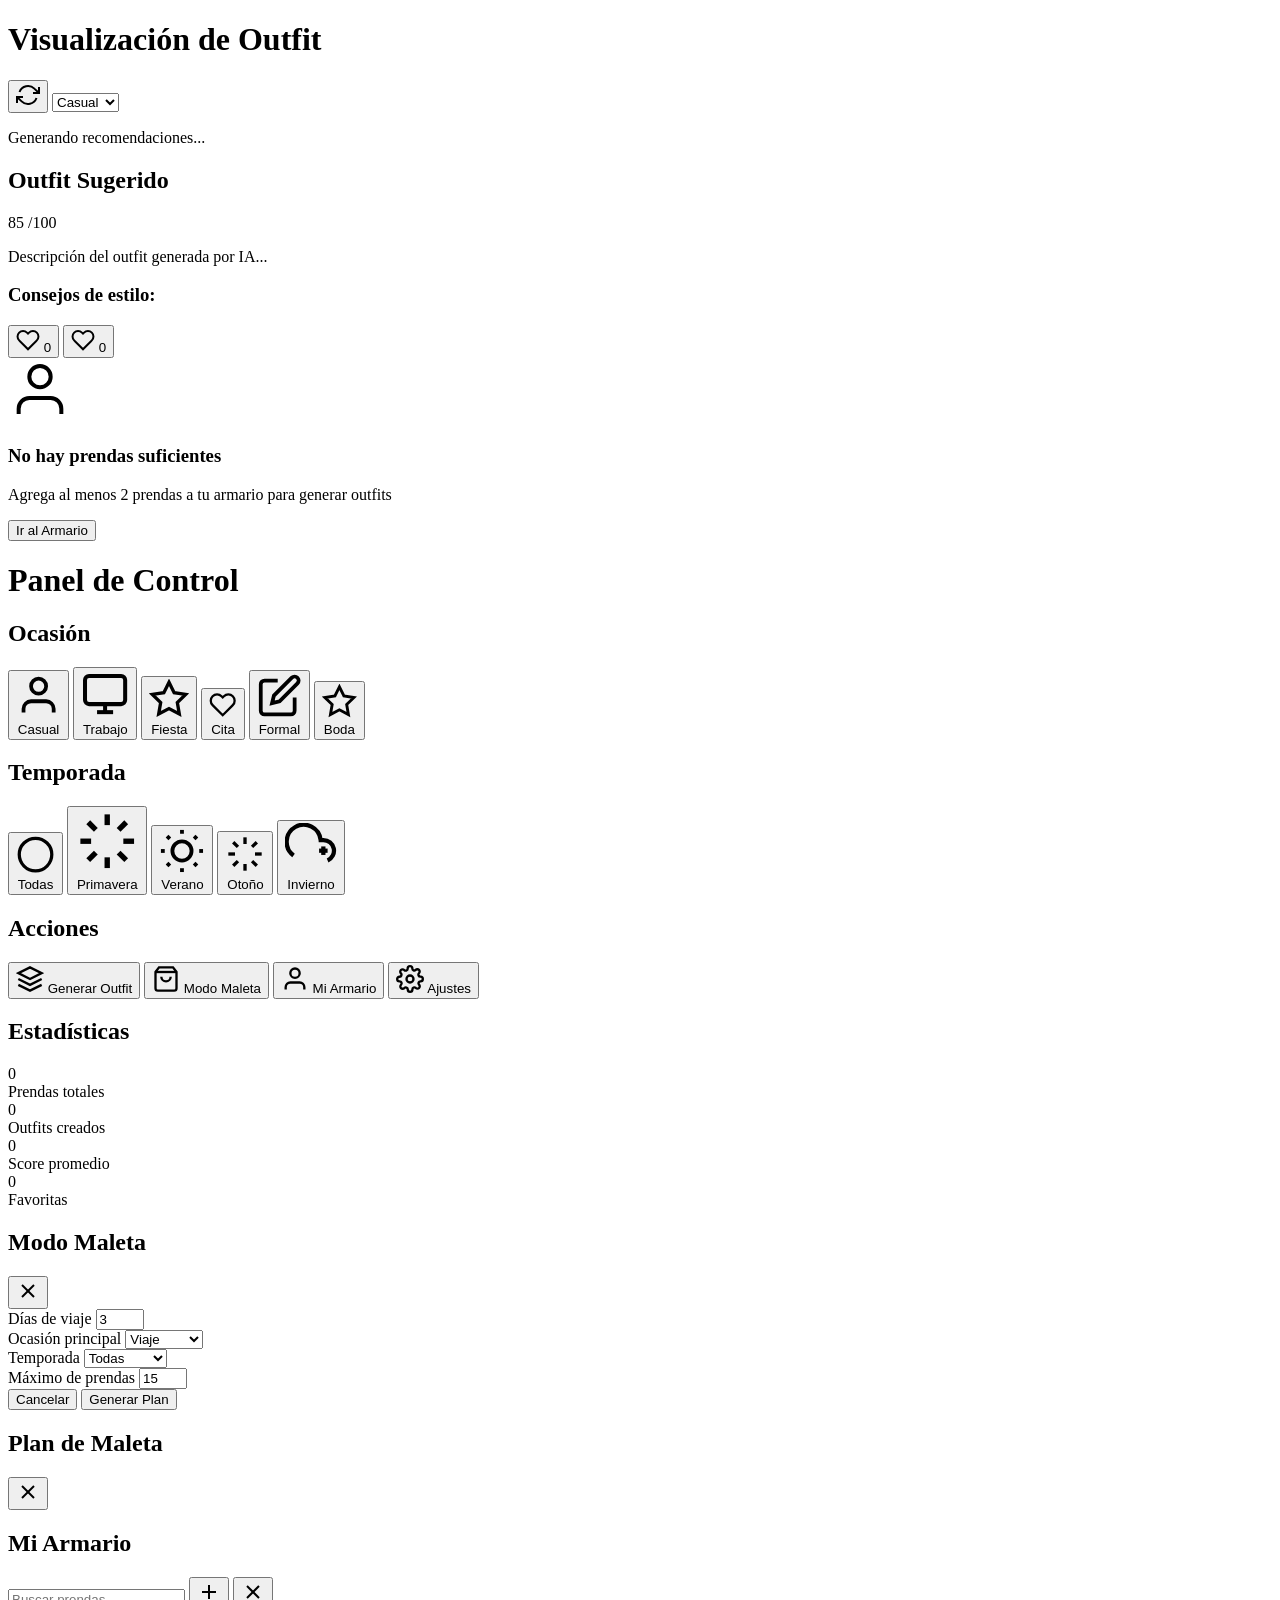
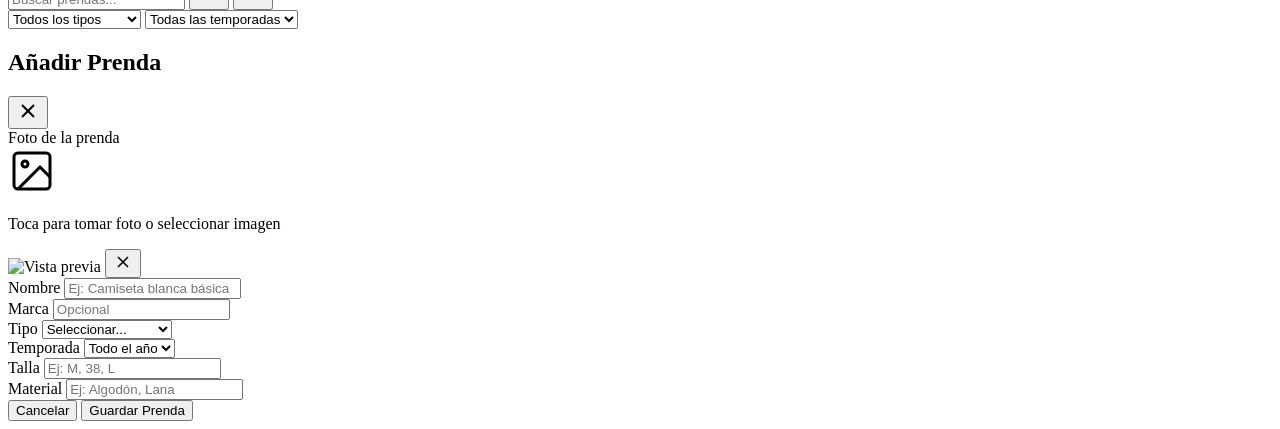
==== frontend/index.html @ 7186fce3 "first commit" ====
<!DOCTYPE html>
<html lang="en">
<head>
    <meta charset="UTF-8">
    <meta name="viewport" content="width=device-width, initial-scale=1.0, user-scalable=no">
    <title>Smart Wardrobe - Outfit System</title>
    <link rel="stylesheet" href="/static/css/style.css">
    <link rel="icon" type="image/svg+xml" href="/static/img/favicon.svg">
</head>
<body>
    <div class="app-container">
        <!-- Visualization Panel (60%) -->
        <div class="panel visualization-panel" id="visualizationPanel">
            <header class="panel-header">
                <h1 class="panel-title">Visualización de Outfit</h1>
                <div class="panel-controls">
                    <button class="icon-btn" id="refreshBtn" aria-label="Generar nuevo outfit">
                        <svg width="24" height="24" viewBox="0 0 24 24" fill="none" stroke="currentColor" stroke-width="2">
                            <path d="M23 4v6h-6"></path>
                            <path d="M1 20v-6h6"></path>
                            <path d="M3.51 9a9 9 0 0 1 14.85-3.36L23 10M1 14l4.64 4.36A9 9 0 0 0 20.49 15"></path>
                        </svg>
                    </button>
                    <select class="icon-btn" id="occasionSelect" aria-label="Ocasión">
                        <option value="casual">Casual</option>
                        <option value="work">Trabajo</option>
                        <option value="party">Fiesta</option>
                        <option value="date">Cita</option>
                        <option value="formal">Formal</option>
                        <option value="wedding">Boda</option>
                    </select>
                </div>
            </header>
            
            <main class="visualization-content">
                <div class="outfit-display" id="outfitDisplay">
                    <div class="outfit-loading" id="outfitLoading">
                        <div class="spinner"></div>
                        <p>Generando recomendaciones...</p>
                    </div>
                    
                    <div class="outfit-result hidden" id="outfitResult">
                        <div class="outfit-header">
                            <h2 class="outfit-name" id="outfitName">Outfit Sugerido</h2>
                            <div class="outfit-score" id="outfitScore">
                                <span class="score-value">85</span>
                                <span class="score-label">/100</span>
                            </div>
                        </div>
                        
                        <div class="outfit-garments" id="outfitGarments">
                            <!-- Garment cards will be inserted here -->
                        </div>
                        
                        <div class="outfit-description" id="outfitDescription">
                            <p>Descripción del outfit generada por IA...</p>
                        </div>
                        
                        <div class="outfit-tips" id="outfitTips">
                            <h3>Consejos de estilo:</h3>
                            <ul id="tipsList"></ul>
                        </div>
                        
                        <div class="outfit-feedback">
                            <button class="feedback-btn like-btn" data-rating="1" aria-label="Me gusta">
                                <svg width="24" height="24" viewBox="0 0 24 24" fill="none" stroke="currentColor" stroke-width="2">
                                    <path d="M20.84 4.61a5.5 5.5 0 0 0-7.78 0L12 5.67l-1.06-1.06a5.5 5.5 0 0 0-7.78 7.78l1.06 1.06L12 21.23l7.78-7.78 1.06-1.06a5.5 5.5 0 0 0 0-7.78z"></path>
                                </svg>
                                <span class="feedback-count" id="likeCount">0</span>
                            </button>
                            <button class="feedback-btn dislike-btn" data-rating="-1" aria-label="No me gusta">
                                <svg width="24" height="24" viewBox="0 0 24 24" fill="none" stroke="currentColor" stroke-width="2">
                                    <path d="M20.84 4.61a5.5 5.5 0 0 0-7.78 0L12 5.67l-1.06-1.06a5.5 5.5 0 0 0-7.78 7.78l1.06 1.06L12 21.23l7.78-7.78 1.06-1.06a5.5 5.5 0 0 0 0-7.78z"></path>
                                </svg>
                                <span class="feedback-count" id="dislikeCount">0</span>
                            </button>
                        </div>
                    </div>
                    
                    <div class="outfit-empty hidden" id="outfitEmpty">
                        <svg width="64" height="64" viewBox="0 0 24 24" fill="none" stroke="currentColor" stroke-width="1.5">
                            <path d="M20 21v-2a4 4 0 0 0-4-4H8a4 4 0 0 0-4 4v2"></path>
                            <circle cx="12" cy="7" r="4"></circle>
                        </svg>
                        <h3>No hay prendas suficientes</h3>
                        <p>Agrega al menos 2 prendas a tu armario para generar outfits</p>
                        <button class="btn btn-primary" onclick="navigateToWardrobe()">Ir al Armario</button>
                    </div>
                </div>
            </main>
        </div>
        
        <!-- Touch Control Panel (40%) -->
        <div class="panel touch-panel" id="touchPanel">
            <header class="panel-header">
                <h1 class="panel-title">Panel de Control</h1>
            </header>
            
            <main class="touch-content">
                <!-- Occasion Presets -->
                <section class="touch-section">
                    <h2 class="section-title">Ocasión</h2>
                    <div class="occasion-grid" id="occasionGrid">
                        <button class="occasion-btn touch-target active" data-occasion="casual" aria-label="Casual">
                            <svg class="occasion-icon" viewBox="0 0 24 24" fill="none" stroke="currentColor" stroke-width="2">
                                <path d="M20 21v-2a4 4 0 0 0-4-4H8a4 4 0 0 0-4 4v2"></path>
                                <circle cx="12" cy="7" r="4"></circle>
                            </svg>
                            <span>Casual</span>
                        </button>
                        <button class="occasion-btn touch-target" data-occasion="work" aria-label="Trabajo">
                            <svg class="occasion-icon" viewBox="0 0 24 24" fill="none" stroke="currentColor" stroke-width="2">
                                <rect x="2" y="3" width="20" height="14" rx="2" ry="2"></rect>
                                <path d="M8 21h8"></path>
                                <path d="M12 17v4"></path>
                            </svg>
                            <span>Trabajo</span>
                        </button>
                        <button class="occasion-btn touch-target" data-occasion="party" aria-label="Fiesta">
                            <svg class="occasion-icon" viewBox="0 0 24 24" fill="none" stroke="currentColor" stroke-width="2">
                                <path d="M12 2l3.09 6.26L22 9.27l-5 4.87 1.18 6.88L12 17.77l-6.18 3.25L7 14.14 2 9.27l6.91-1.01L12 2z"></path>
                            </svg>
                            <span>Fiesta</span>
                        </button>
                        <button class="occasion-btn touch-target" data-occasion="date" aria-label="Cita">
                            <svg class="occasion-icon" viewBox="0 0 24 24" fill="none" stroke="currentColor" stroke-width="2">
                                <path d="M20.84 4.61a5.5 5.5 0 0 0-7.78 0L12 5.67l-1.06-1.06a5.5 5.5 0 0 0-7.78 7.78l1.06 1.06L12 21.23l7.78-7.78 1.06-1.06a5.5 5.5 0 0 0 0-7.78z"></path>
                            </svg>
                            <span>Cita</span>
                        </button>
                        <button class="occasion-btn touch-target" data-occasion="formal" aria-label="Formal">
                            <svg class="occasion-icon" viewBox="0 0 24 24" fill="none" stroke="currentColor" stroke-width="2">
                                <path d="M11 4H4a2 2 0 0 0-2 2v14a2 2 0 0 0 2 2h14a2 2 0 0 0 2-2v-7"></path>
                                <path d="M18.5 2.5a2.121 2.121 0 0 1 3 3L12 15l-4 1 1-4 9.5-9.5z"></path>
                            </svg>
                            <span>Formal</span>
                        </button>
                        <button class="occasion-btn touch-target" data-occasion="wedding" aria-label="Boda">
                            <svg class="occasion-icon" viewBox="0 0 24 24" fill="none" stroke="currentColor" stroke-width="2">
                                <path d="M12 2l3.09 6.26L22 9.27l-5 4.87 1.18 6.88L12 17.77l-6.18 3.25L7 14.14 2 9.27l6.91-1.01L12 2z"></path>
                            </svg>
                            <span>Boda</span>
                        </button>
                    </div>
                </section>
                
                <!-- Season Selector -->
                <section class="touch-section">
                    <h2 class="section-title">Temporada</h2>
                    <div class="season-grid" id="seasonGrid">
                        <button class="season-btn touch-target active" data-season="all_season" aria-label="Todas las temporadas">
                            <svg class="season-icon" viewBox="0 0 24 24" fill="none" stroke="currentColor" stroke-width="2">
                                <circle cx="12" cy="12" r="10"></circle>
                            </svg>
                            <span>Todas</span>
                        </button>
                        <button class="season-btn touch-target" data-season="spring" aria-label="Primavera">
                            <svg class="season-icon" viewBox="0 0 24 24" fill="none" stroke="currentColor" stroke-width="2">
                                <path d="M12 2v4"></path>
                                <path d="M12 18v4"></path>
                                <path d="M4.93 4.93l2.83 2.83"></path>
                                <path d="M16.24 16.24l2.83 2.83"></path>
                                <path d="M2 12h4"></path>
                                <path d="M18 12h4"></path>
                                <path d="M4.93 19.07l2.83-2.83"></path>
                                <path d="M16.24 7.76l2.83-2.83"></path>
                            </svg>
                            <span>Primavera</span>
                        </button>
                        <button class="season-btn touch-target" data-season="summer" aria-label="Verano">
                            <svg class="season-icon" viewBox="0 0 24 24" fill="none" stroke="currentColor" stroke-width="2">
                                <circle cx="12" cy="12" r="5"></circle>
                                <path d="M12 1v2"></path>
                                <path d="M12 21v2"></path>
                                <path d="M4.22 4.22l1.42 1.42"></path>
                                <path d="M18.36 18.36l1.42 1.42"></path>
                                <path d="M1 12h2"></path>
                                <path d="M21 12h2"></path>
                                <path d="M4.22 19.78l1.42-1.42"></path>
                                <path d="M18.36 5.64l1.42-1.42"></path>
                            </svg>
                            <span>Verano</span>
                        </button>
                        <button class="season-btn touch-target" data-season="autumn" aria-label="Otoño">
                            <svg class="season-icon" viewBox="0 0 24 24" fill="none" stroke="currentColor" stroke-width="2">
                                <path d="M12 2v4"></path>
                                <path d="M12 18v4"></path>
                                <path d="M4.93 4.93l2.83 2.83"></path>
                                <path d="M16.24 16.24l2.83 2.83"></path>
                                <path d="M2 12h4"></path>
                                <path d="M18 12h4"></path>
                                <path d="M4.93 19.07l2.83-2.83"></path>
                                <path d="M16.24 7.76l2.83-2.83"></path>
                            </svg>
                            <span>Otoño</span>
                        </button>
                        <button class="season-btn touch-target" data-season="winter" aria-label="Invierno">
                            <svg class="season-icon" viewBox="0 0 24 24" fill="none" stroke="currentColor" stroke-width="2">
                                <path d="M20 17.58A5 5 0 0 0 18 8h-1.26A8 8 0 1 0 4 15.25"></path>
                                <path d="M16 13h4"></path>
                                <path d="M18 11v4"></path>
                            </svg>
                            <span>Invierno</span>
                        </button>
                    </div>
                </section>
                
                <!-- Action Buttons -->
                <section class="touch-section">
                    <h2 class="section-title">Acciones</h2>
                    <div class="action-grid">
                        <button class="action-btn touch-target primary" id="generateBtn" aria-label="Generar outfit">
                            <svg width="28" height="28" viewBox="0 0 24 24" fill="none" stroke="currentColor" stroke-width="2">
                                <path d="M12 2L2 7l10 5 10-5-10-5z"></path>
                                <path d="M2 17l10 5 10-5"></path>
                                <path d="M2 12l10 5 10-5"></path>
                            </svg>
                            <span>Generar Outfit</span>
                        </button>
                        <button class="action-btn touch-target secondary" id="packingBtn" aria-label="Modo maleta">
                            <svg width="28" height="28" viewBox="0 0 24 24" fill="none" stroke="currentColor" stroke-width="2">
                                <path d="M6 2L3 6v14a2 2 0 0 0 2 2h14a2 2 0 0 0 2-2V6l-3-4z"></path>
                                <line x1="3" y1="6" x2="21" y2="6"></line>
                                <path d="M16 10a4 4 0 0 1-8 0"></path>
                            </svg>
                            <span>Modo Maleta</span>
                        </button>
                        <button class="action-btn touch-target" id="wardrobeBtn" aria-label="Ver armario">
                            <svg width="28" height="28" viewBox="0 0 24 24" fill="none" stroke="currentColor" stroke-width="2">
                                <path d="M20 21v-2a4 4 0 0 0-4-4H8a4 4 0 0 0-4 4v2"></path>
                                <circle cx="12" cy="7" r="4"></circle>
                            </svg>
                            <span>Mi Armario</span>
                        </button>
                        <button class="action-btn touch-target" id="settingsBtn" aria-label="Ajustes">
                            <svg width="28" height="28" viewBox="0 0 24 24" fill="none" stroke="currentColor" stroke-width="2">
                                <circle cx="12" cy="12" r="3"></circle>
                                <path d="M19.4 15a1.65 1.65 0 0 0 .33 1.82l.06.06a2 2 0 0 1 0 2.83 2 2 0 0 1-2.83 0l-.06-.06a1.65 1.65 0 0 0-1.82-.33 1.65 1.65 0 0 0-1 1.51V21a2 2 0 0 1-2 2 2 2 0 0 1-2-2v-.09A1.65 1.65 0 0 0 9 19.4a1.65 1.65 0 0 0-1.82.33l-.06.06a2 2 0 0 1-2.83 0 2 2 0 0 1 0-2.83l.06-.06a1.65 1.65 0 0 0 .33-1.82 1.65 1.65 0 0 0-1.51-1H3a2 2 0 0 1-2-2 2 2 0 0 1 2-2h.09A1.65 1.65 0 0 0 4.6 9a1.65 1.65 0 0 0-.33-1.82l-.06-.06a2 2 0 0 1 0-2.83 2 2 0 0 1 2.83 0l.06.06a1.65 1.65 0 0 0 1.82.33H9a1.65 1.65 0 0 0 1-1.51V3a2 2 0 0 1 2-2 2 2 0 0 1 2 2v.09a1.65 1.65 0 0 0 1 1.51 1.65 1.65 0 0 0 1.82-.33l.06-.06a2 2 0 0 1 2.83 0 2 2 0 0 1 0 2.83l-.06.06a1.65 1.65 0 0 0-.33 1.82V9a1.65 1.65 0 0 0 1.51 1H21a2 2 0 0 1 2 2 2 2 0 0 1-2 2h-.09a1.65 1.65 0 0 0-1.51 1z"></path>
                            </svg>
                            <span>Ajustes</span>
                        </button>
                    </div>
                </section>
                
                <!-- Wardrobe Stats -->
                <section class="touch-section">
                    <h2 class="section-title">Estadísticas</h2>
                    <div class="stats-grid" id="statsGrid">
                        <div class="stat-card">
                            <div class="stat-value" id="totalGarments">0</div>
                            <div class="stat-label">Prendas totales</div>
                        </div>
                        <div class="stat-card">
                            <div class="stat-value" id="totalOutfits">0</div>
                            <div class="stat-label">Outfits creados</div>
                        </div>
                        <div class="stat-card">
                            <div class="stat-value" id="avgScore">0</div>
                            <div class="stat-label">Score promedio</div>
                        </div>
                        <div class="stat-card">
                            <div class="stat-value" id="favorites">0</div>
                            <div class="stat-label">Favoritas</div>
                        </div>
                    </div>
                </section>
            </main>
        </div>
    </div>
    
    <!-- Modals -->
    <div class="modal hidden" id="packingModal" role="dialog" aria-labelledby="packingTitle" aria-modal="true">
        <div class="modal-overlay"></div>
        <div class="modal-content">
            <header class="modal-header">
                <h2 id="packingTitle">Modo Maleta</h2>
                <button class="modal-close" id="closePackingModal" aria-label="Cerrar">
                    <svg width="24" height="24" viewBox="0 0 24 24" fill="none" stroke="currentColor" stroke-width="2">
                        <line x1="18" y1="6" x2="6" y2="18"></line>
                        <line x1="6" y1="6" x2="18" y2="18"></line>
                    </svg>
                </button>
            </header>
            <div class="modal-body">
                <form id="packingForm">
                    <div class="form-group">
                        <label for="packingDays">Días de viaje</label>
                        <input type="number" id="packingDays" min="1" max="30" value="3" required>
                    </div>
                    <div class="form-group">
                        <label for="packingOccasion">Ocasión principal</label>
                        <select id="packingOccasion">
                            <option value="travel">Viaje</option>
                            <option value="business">Negocios</option>
                            <option value="casual">Casual</option>
                            <option value="formal">Formal</option>
                        </select>
                    </div>
                    <div class="form-group">
                        <label for="packingSeason">Temporada</label>
                        <select id="packingSeason">
                            <option value="all_season">Todas</option>
                            <option value="spring">Primavera</option>
                            <option value="summer">Verano</option>
                            <option value="autumn">Otoño</option>
                            <option value="winter">Invierno</option>
                        </select>
                    </div>
                    <div class="form-group">
                        <label for="packingMaxItems">Máximo de prendas</label>
                        <input type="number" id="packingMaxItems" min="5" max="30" value="15" required>
                    </div>
                    <div class="form-actions">
                        <button type="button" class="btn btn-secondary" id="cancelPacking">Cancelar</button>
                        <button type="submit" class="btn btn-primary">Generar Plan</button>
                    </div>
                </form>
            </div>
        </div>
    </div>
    
    <div class="modal hidden" id="packingResultModal" role="dialog" aria-labelledby="packingResultTitle" aria-modal="true">
        <div class="modal-overlay"></div>
        <div class="modal-content large">
            <header class="modal-header">
                <h2 id="packingResultTitle">Plan de Maleta</h2>
                <button class="modal-close" id="closePackingResultModal" aria-label="Cerrar">
                    <svg width="24" height="24" viewBox="0 0 24 24" fill="none" stroke="currentColor" stroke-width="2">
                        <line x1="18" y1="6" x2="6" y2="18"></line>
                        <line x1="6" y1="6" x2="18" y2="18"></line>
                    </svg>
                </button>
            </header>
            <div class="modal-body" id="packingResultBody">
                <!-- Packing result will be inserted here -->
            </div>
        </div>
    </div>
    
    <div class="modal hidden" id="wardrobeModal" role="dialog" aria-labelledby="wardrobeTitle" aria-modal="true">
        <div class="modal-overlay"></div>
        <div class="modal-content large">
            <header class="modal-header">
                <h2 id="wardrobeTitle">Mi Armario</h2>
                <div class="modal-header-actions">
                    <input type="text" id="wardrobeSearch" placeholder="Buscar prendas..." class="search-input">
                    <button class="icon-btn" id="addGarmentBtn" aria-label="Añadir prenda">
                        <svg width="24" height="24" viewBox="0 0 24 24" fill="none" stroke="currentColor" stroke-width="2">
                            <line x1="12" y1="5" x2="12" y2="19"></line>
                            <line x1="5" y1="12" x2="19" y2="12"></line>
                        </svg>
                    </button>
                    <button class="modal-close" id="closeWardrobeModal" aria-label="Cerrar">
                        <svg width="24" height="24" viewBox="0 0 24 24" fill="none" stroke="currentColor" stroke-width="2">
                            <line x1="18" y1="6" x2="6" y2="18"></line>
                            <line x1="6" y1="6" x2="18" y2="18"></line>
                        </svg>
                    </button>
                </div>
            </header>
            <div class="modal-body">
                <div class="wardrobe-filters">
                    <select id="wardrobeTypeFilter" class="filter-select">
                        <option value="">Todos los tipos</option>
                        <option value="top">Tops</option>
                        <option value="bottom">Pantalones/Faldas</option>
                        <option value="dress">Vestidos</option>
                        <option value="outerwear">Abrigos</option>
                        <option value="shoes">Zapatos</option>
                        <option value="accessory">Accesorios</option>
                    </select>
                    <select id="wardrobeSeasonFilter" class="filter-select">
                        <option value="">Todas las temporadas</option>
                        <option value="spring">Primavera</option>
                        <option value="summer">Verano</option>
                        <option value="autumn">Otoño</option>
                        <option value="winter">Invierno</option>
                        <option value="all_season">Todo el año</option>
                    </select>
                </div>
                <div class="wardrobe-grid" id="wardrobeGrid">
                    <!-- Garment cards will be inserted here -->
                </div>
            </div>
        </div>
    </div>
    
    <div class="modal hidden" id="addGarmentModal" role="dialog" aria-labelledby="addGarmentTitle" aria-modal="true">
        <div class="modal-overlay"></div>
        <div class="modal-content">
            <header class="modal-header">
                <h2 id="addGarmentTitle">Añadir Prenda</h2>
                <button class="modal-close" id="closeAddGarmentModal" aria-label="Cerrar">
                    <svg width="24" height="24" viewBox="0 0 24 24" fill="none" stroke="currentColor" stroke-width="2">
                        <line x1="18" y1="6" x2="6" y2="18"></line>
                        <line x1="6" y1="6" x2="18" y2="18"></line>
                    </svg>
                </button>
            </header>
            <div class="modal-body">
                <form id="addGarmentForm" enctype="multipart/form-data">
                    <div class="form-group">
                        <label for="garmentImage">Foto de la prenda</label>
                        <div class="image-upload" id="imageUpload">
                            <input type="file" id="garmentImage" accept="image/*" capture="environment" required hidden>
                            <div class="upload-placeholder">
                                <svg width="48" height="48" viewBox="0 0 24 24" fill="none" stroke="currentColor" stroke-width="1.5">
                                    <rect x="3" y="3" width="18" height="18" rx="2" ry="2"></rect>
                                    <circle cx="8.5" cy="8.5" r="1.5"></circle>
                                    <polyline points="21 15 16 10 5 21"></polyline>
                                </svg>
                                <p>Toca para tomar foto o seleccionar imagen</p>
                            </div>
                            <div class="image-preview hidden">
                                <img id="previewImage" src="" alt="Vista previa">
                                <button type="button" class="remove-image" aria-label="Eliminar imagen">
                                    <svg width="20" height="20" viewBox="0 0 24 24" fill="none" stroke="currentColor" stroke-width="2">
                                        <line x1="18" y1="6" x2="6" y2="18"></line>
                                        <line x1="6" y1="6" x2="18" y2="18"></line>
                                    </svg>
                                </button>
                            </div>
                        </div>
                    </div>
                    <div class="form-row">
                        <div class="form-group">
                            <label for="garmentName">Nombre</label>
                            <input type="text" id="garmentName" placeholder="Ej: Camiseta blanca básica" required>
                        </div>
                        <div class="form-group">
                            <label for="garmentBrand">Marca</label>
                            <input type="text" id="garmentBrand" placeholder="Opcional">
                        </div>
                    </div>
                    <div class="form-row">
                        <div class="form-group">
                            <label for="garmentType">Tipo</label>
                            <select id="garmentType" required>
                                <option value="">Seleccionar...</option>
                                <option value="top">Top / Camiseta</option>
                                <option value="bottom">Pantalón / Falda</option>
                                <option value="dress">Vestido</option>
                                <option value="outerwear">Abrigo / Chaqueta</option>
                                <option value="shoes">Zapatos</option>
                                <option value="accessory">Accesorio</option>
                            </select>
                        </div>
                        <div class="form-group">
                            <label for="garmentSeason">Temporada</label>
                            <select id="garmentSeason" required>
                                <option value="all_season">Todo el año</option>
                                <option value="spring">Primavera</option>
                                <option value="summer">Verano</option>
                                <option value="autumn">Otoño</option>
                                <option value="winter">Invierno</option>
                            </select>
                        </div>
                    </div>
                    <div class="form-row">
                        <div class="form-group">
                            <label for="garmentSize">Talla</label>
                            <input type="text" id="garmentSize" placeholder="Ej: M, 38, L">
                        </div>
                        <div class="form-group">
                            <label for="garmentMaterial">Material</label>
                            <input type="text" id="garmentMaterial" placeholder="Ej: Algodón, Lana">
                        </div>
                    </div>
                    <div class="form-actions">
                        <button type="button" class="btn btn-secondary" id="cancelAddGarment">Cancelar</button>
                        <button type="submit" class="btn btn-primary">Guardar Prenda</button>
                    </div>
                </form>
            </div>
        </div>
    </div>
    
    <div class="toast-container" id="toastContainer" aria-live="polite"></div>
    
    <script type="module" src="/static/js/main.js"></script>
</body>
</html>
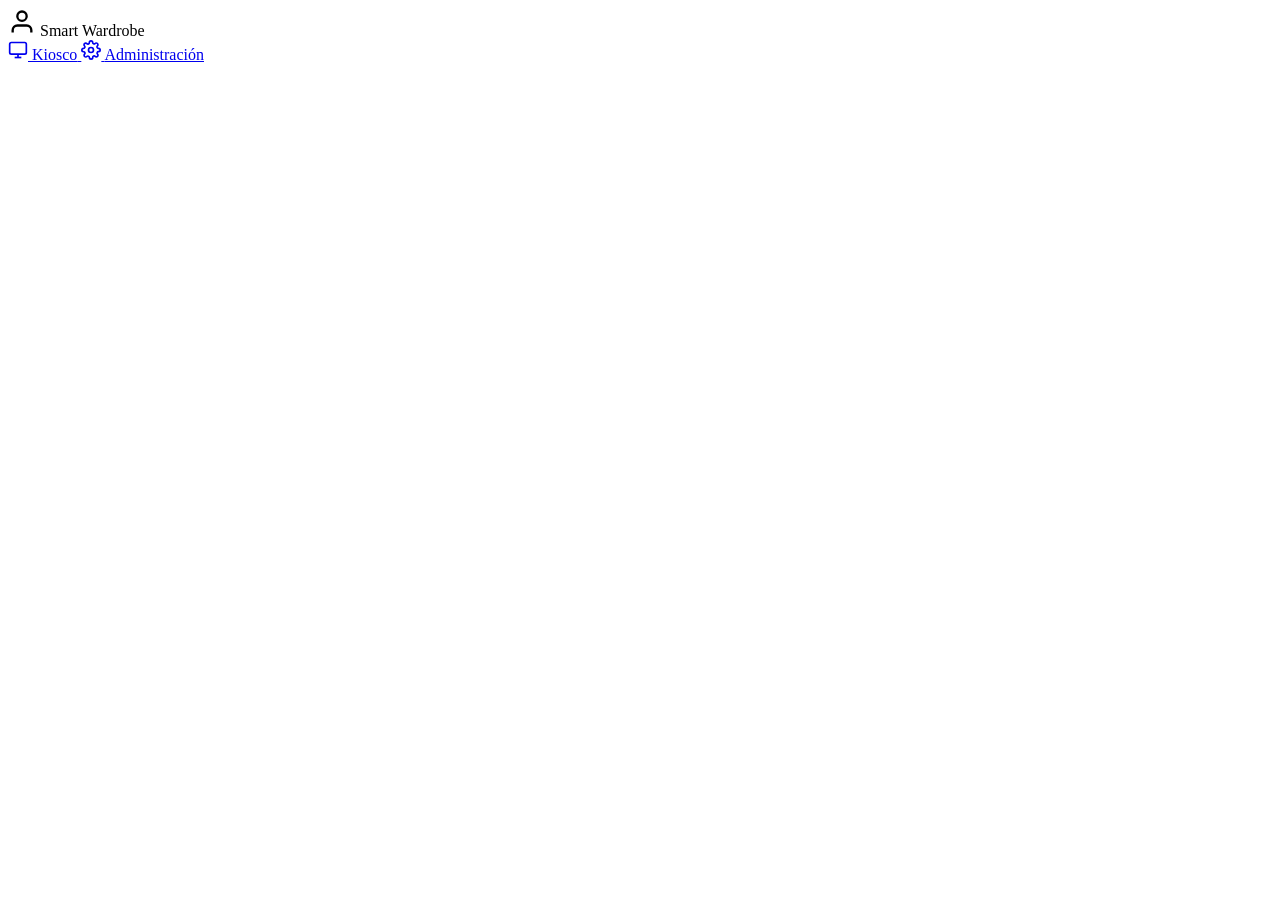
==== commit 09dadd92: "feat: implement Server-Kiosk architecture for Smart Wardrobe - Backend: dual image storage (raw/proc" ====
--- a/frontend/index.html
+++ b/frontend/index.html
@@ -1,5 +1,5 @@
 <!DOCTYPE html>
-<html lang="en">
+<html lang="es">
 <head>
     <meta charset="UTF-8">
     <meta name="viewport" content="width=device-width, initial-scale=1.0, user-scalable=no">
@@ -8,475 +8,119 @@
     <link rel="icon" type="image/svg+xml" href="/static/img/favicon.svg">
 </head>
 <body>
-    <div class="app-container">
-        <!-- Visualization Panel (60%) -->
-        <div class="panel visualization-panel" id="visualizationPanel">
-            <header class="panel-header">
-                <h1 class="panel-title">Visualización de Outfit</h1>
-                <div class="panel-controls">
-                    <button class="icon-btn" id="refreshBtn" aria-label="Generar nuevo outfit">
-                        <svg width="24" height="24" viewBox="0 0 24 24" fill="none" stroke="currentColor" stroke-width="2">
-                            <path d="M23 4v6h-6"></path>
-                            <path d="M1 20v-6h6"></path>
-                            <path d="M3.51 9a9 9 0 0 1 14.85-3.36L23 10M1 14l4.64 4.36A9 9 0 0 0 20.49 15"></path>
-                        </svg>
-                    </button>
-                    <select class="icon-btn" id="occasionSelect" aria-label="Ocasión">
-                        <option value="casual">Casual</option>
-                        <option value="work">Trabajo</option>
-                        <option value="party">Fiesta</option>
-                        <option value="date">Cita</option>
-                        <option value="formal">Formal</option>
-                        <option value="wedding">Boda</option>
-                    </select>
-                </div>
-            </header>
+    <div id="app" class="app-shell">
+        <!-- Navigation bar (hidden on kiosk mode) -->
+        <nav class="app-nav hidden-kiosk" id="appNav">
+            <div class="nav-brand">
+                <svg width="28" height="28" viewBox="0 0 24 24" fill="none" stroke="currentColor" stroke-width="2">
+                    <path d="M20 21v-2a4 4 0 0 0-4-4H8a4 4 0 0 0-4 4v2"></path>
+                    <circle cx="12" cy="7" r="4"></circle>
+                </svg>
+                <span>Smart Wardrobe</span>
+            </div>
+            <div class="nav-links">
+                <a href="/kiosk" class="nav-link" data-route="kiosk">
+                    <svg width="20" height="20" viewBox="0 0 24 24" fill="none" stroke="currentColor" stroke-width="2">
+                        <rect x="2" y="3" width="20" height="14" rx="2" ry="2"></rect>
+                        <path d="M8 21h8"></path>
+                        <path d="M12 17v4"></path>
+                    </svg>
+                    <span>Kiosco</span>
+                </a>
+                <a href="/settings" class="nav-link" data-route="settings">
+                    <svg width="20" height="20" viewBox="0 0 24 24" fill="none" stroke="currentColor" stroke-width="2">
+                        <circle cx="12" cy="12" r="3"></circle>
+                        <path d="M19.4 15a1.65 1.65 0 0 0 .33 1.82l.06.06a2 2 0 0 1 0 2.83 2 2 0 0 1-2.83 0l-.06-.06a1.65 1.65 0 0 0-1.82-.33 1.65 1.65 0 0 0-1 1.51V21a2 2 0 0 1-2 2 2 2 0 0 1-2-2v-.09A1.65 1.65 0 0 0 9 19.4a1.65 1.65 0 0 0-1.82.33l-.06.06a2 2 0 0 1-2.83 0 2 2 0 0 1 0-2.83l.06-.06a1.65 1.65 0 0 0 .33-1.82 1.65 1.65 0 0 0-1.51-1H3a2 2 0 0 1-2-2 2 2 0 0 1 2-2h.09A1.65 1.65 0 0 0 4.6 9a1.65 1.65 0 0 0-.33-1.82l-.06-.06a2 2 0 0 1 0-2.83 2 2 0 0 1 2.83 0l.06.06a1.65 1.65 0 0 0 1.82.33H9a1.65 1.65 0 0 0 1-1.51V3a2 2 0 0 1 2-2 2 2 0 0 1 2 2v.09a1.65 1.65 0 0 0 1 1.51 1.65 1.65 0 0 0 1.82-.33l.06-.06a2 2 0 0 1 2.83 0 2 2 0 0 1 0 2.83l-.06.06a1.65 1.65 0 0 0-.33 1.82V9a1.65 1.65 0 0 0 1.51 1H21a2 2 0 0 1 2 2 2 2 0 0 1-2 2h-.09a1.65 1.65 0 0 0-1.51 1z"></path>
+                    </svg>
+                    <span>Administración</span>
+                </a>
+            </div>
+        </nav>
+
+        <!-- Main content container -->
+        <main id="mainContent" class="main-content">
+            <!-- Content will be loaded dynamically based on route -->
+        </main>
+    </div>
+
+    <!-- Toast container for notifications -->
+    <div class="toast-container" id="toastContainer" aria-live="polite"></div>
+
+    <!-- Load route-specific modules -->
+    <script type="module">
+        import { api } from '/static/js/api.js';
+        
+        // Make api globally available
+        window.api = api;
+        
+        // Simple router
+        const routes = {
+            '/kiosk': () => import('/static/js/kiosk.js'),
+            '/settings': () => import('/static/js/settings.js')
+        };
+        
+        async function loadRoute(path) {
+            const mainContent = document.getElementById('mainContent');
+            const nav = document.getElementById('appNav');
             
-            <main class="visualization-content">
-                <div class="outfit-display" id="outfitDisplay">
-                    <div class="outfit-loading" id="outfitLoading">
-                        <div class="spinner"></div>
-                        <p>Generando recomendaciones...</p>
-                    </div>
-                    
-                    <div class="outfit-result hidden" id="outfitResult">
-                        <div class="outfit-header">
-                            <h2 class="outfit-name" id="outfitName">Outfit Sugerido</h2>
-                            <div class="outfit-score" id="outfitScore">
-                                <span class="score-value">85</span>
-                                <span class="score-label">/100</span>
-                            </div>
+            // Show/hide nav based on route
+            if (path === '/kiosk') {
+                nav.classList.add('hidden-kiosk');
+                document.body.classList.add('kiosk-mode');
+            } else {
+                nav.classList.remove('hidden-kiosk');
+                document.body.classList.remove('kiosk-mode');
+            }
+            
+            // Update active nav link
+            document.querySelectorAll('.nav-link').forEach(link => {
+                link.classList.toggle('active', link.dataset.route === path.replace('/', ''));
+            });
+            
+            // Load route module
+            if (routes[path]) {
+                try {
+                    mainContent.innerHTML = '<div class="route-loading"><div class="spinner"></div><p>Cargando...</p></div>';
+                    await routes[path]();
+                } catch (error) {
+                    console.error('Error loading route:', error);
+                    mainContent.innerHTML = `
+                        <div class="route-error">
+                            <h2>Error al cargar la página</h2>
+                            <p>${error.message}</p>
+                            <button class="btn btn-primary" onclick="location.reload()">Recargar</button>
                         </div>
-                        
-                        <div class="outfit-garments" id="outfitGarments">
-                            <!-- Garment cards will be inserted here -->
-                        </div>
-                        
-                        <div class="outfit-description" id="outfitDescription">
-                            <p>Descripción del outfit generada por IA...</p>
-                        </div>
-                        
-                        <div class="outfit-tips" id="outfitTips">
-                            <h3>Consejos de estilo:</h3>
-                            <ul id="tipsList"></ul>
-                        </div>
-                        
-                        <div class="outfit-feedback">
-                            <button class="feedback-btn like-btn" data-rating="1" aria-label="Me gusta">
-                                <svg width="24" height="24" viewBox="0 0 24 24" fill="none" stroke="currentColor" stroke-width="2">
-                                    <path d="M20.84 4.61a5.5 5.5 0 0 0-7.78 0L12 5.67l-1.06-1.06a5.5 5.5 0 0 0-7.78 7.78l1.06 1.06L12 21.23l7.78-7.78 1.06-1.06a5.5 5.5 0 0 0 0-7.78z"></path>
-                                </svg>
-                                <span class="feedback-count" id="likeCount">0</span>
-                            </button>
-                            <button class="feedback-btn dislike-btn" data-rating="-1" aria-label="No me gusta">
-                                <svg width="24" height="24" viewBox="0 0 24 24" fill="none" stroke="currentColor" stroke-width="2">
-                                    <path d="M20.84 4.61a5.5 5.5 0 0 0-7.78 0L12 5.67l-1.06-1.06a5.5 5.5 0 0 0-7.78 7.78l1.06 1.06L12 21.23l7.78-7.78 1.06-1.06a5.5 5.5 0 0 0 0-7.78z"></path>
-                                </svg>
-                                <span class="feedback-count" id="dislikeCount">0</span>
-                            </button>
-                        </div>
-                    </div>
-                    
-                    <div class="outfit-empty hidden" id="outfitEmpty">
-                        <svg width="64" height="64" viewBox="0 0 24 24" fill="none" stroke="currentColor" stroke-width="1.5">
-                            <path d="M20 21v-2a4 4 0 0 0-4-4H8a4 4 0 0 0-4 4v2"></path>
-                            <circle cx="12" cy="7" r="4"></circle>
-                        </svg>
-                        <h3>No hay prendas suficientes</h3>
-                        <p>Agrega al menos 2 prendas a tu armario para generar outfits</p>
-                        <button class="btn btn-primary" onclick="navigateToWardrobe()">Ir al Armario</button>
-                    </div>
-                </div>
-            </main>
-        </div>
+                    `;
+                }
+            } else {
+                // Default to kiosk
+                window.location.href = '/kiosk';
+            }
+        }
         
-        <!-- Touch Control Panel (40%) -->
-        <div class="panel touch-panel" id="touchPanel">
-            <header class="panel-header">
-                <h1 class="panel-title">Panel de Control</h1>
-            </header>
-            
-            <main class="touch-content">
-                <!-- Occasion Presets -->
-                <section class="touch-section">
-                    <h2 class="section-title">Ocasión</h2>
-                    <div class="occasion-grid" id="occasionGrid">
-                        <button class="occasion-btn touch-target active" data-occasion="casual" aria-label="Casual">
-                            <svg class="occasion-icon" viewBox="0 0 24 24" fill="none" stroke="currentColor" stroke-width="2">
-                                <path d="M20 21v-2a4 4 0 0 0-4-4H8a4 4 0 0 0-4 4v2"></path>
-                                <circle cx="12" cy="7" r="4"></circle>
-                            </svg>
-                            <span>Casual</span>
-                        </button>
-                        <button class="occasion-btn touch-target" data-occasion="work" aria-label="Trabajo">
-                            <svg class="occasion-icon" viewBox="0 0 24 24" fill="none" stroke="currentColor" stroke-width="2">
-                                <rect x="2" y="3" width="20" height="14" rx="2" ry="2"></rect>
-                                <path d="M8 21h8"></path>
-                                <path d="M12 17v4"></path>
-                            </svg>
-                            <span>Trabajo</span>
-                        </button>
-                        <button class="occasion-btn touch-target" data-occasion="party" aria-label="Fiesta">
-                            <svg class="occasion-icon" viewBox="0 0 24 24" fill="none" stroke="currentColor" stroke-width="2">
-                                <path d="M12 2l3.09 6.26L22 9.27l-5 4.87 1.18 6.88L12 17.77l-6.18 3.25L7 14.14 2 9.27l6.91-1.01L12 2z"></path>
-                            </svg>
-                            <span>Fiesta</span>
-                        </button>
-                        <button class="occasion-btn touch-target" data-occasion="date" aria-label="Cita">
-                            <svg class="occasion-icon" viewBox="0 0 24 24" fill="none" stroke="currentColor" stroke-width="2">
-                                <path d="M20.84 4.61a5.5 5.5 0 0 0-7.78 0L12 5.67l-1.06-1.06a5.5 5.5 0 0 0-7.78 7.78l1.06 1.06L12 21.23l7.78-7.78 1.06-1.06a5.5 5.5 0 0 0 0-7.78z"></path>
-                            </svg>
-                            <span>Cita</span>
-                        </button>
-                        <button class="occasion-btn touch-target" data-occasion="formal" aria-label="Formal">
-                            <svg class="occasion-icon" viewBox="0 0 24 24" fill="none" stroke="currentColor" stroke-width="2">
-                                <path d="M11 4H4a2 2 0 0 0-2 2v14a2 2 0 0 0 2 2h14a2 2 0 0 0 2-2v-7"></path>
-                                <path d="M18.5 2.5a2.121 2.121 0 0 1 3 3L12 15l-4 1 1-4 9.5-9.5z"></path>
-                            </svg>
-                            <span>Formal</span>
-                        </button>
-                        <button class="occasion-btn touch-target" data-occasion="wedding" aria-label="Boda">
-                            <svg class="occasion-icon" viewBox="0 0 24 24" fill="none" stroke="currentColor" stroke-width="2">
-                                <path d="M12 2l3.09 6.26L22 9.27l-5 4.87 1.18 6.88L12 17.77l-6.18 3.25L7 14.14 2 9.27l6.91-1.01L12 2z"></path>
-                            </svg>
-                            <span>Boda</span>
-                        </button>
-                    </div>
-                </section>
-                
-                <!-- Season Selector -->
-                <section class="touch-section">
-                    <h2 class="section-title">Temporada</h2>
-                    <div class="season-grid" id="seasonGrid">
-                        <button class="season-btn touch-target active" data-season="all_season" aria-label="Todas las temporadas">
-                            <svg class="season-icon" viewBox="0 0 24 24" fill="none" stroke="currentColor" stroke-width="2">
-                                <circle cx="12" cy="12" r="10"></circle>
-                            </svg>
-                            <span>Todas</span>
-                        </button>
-                        <button class="season-btn touch-target" data-season="spring" aria-label="Primavera">
-                            <svg class="season-icon" viewBox="0 0 24 24" fill="none" stroke="currentColor" stroke-width="2">
-                                <path d="M12 2v4"></path>
-                                <path d="M12 18v4"></path>
-                                <path d="M4.93 4.93l2.83 2.83"></path>
-                                <path d="M16.24 16.24l2.83 2.83"></path>
-                                <path d="M2 12h4"></path>
-                                <path d="M18 12h4"></path>
-                                <path d="M4.93 19.07l2.83-2.83"></path>
-                                <path d="M16.24 7.76l2.83-2.83"></path>
-                            </svg>
-                            <span>Primavera</span>
-                        </button>
-                        <button class="season-btn touch-target" data-season="summer" aria-label="Verano">
-                            <svg class="season-icon" viewBox="0 0 24 24" fill="none" stroke="currentColor" stroke-width="2">
-                                <circle cx="12" cy="12" r="5"></circle>
-                                <path d="M12 1v2"></path>
-                                <path d="M12 21v2"></path>
-                                <path d="M4.22 4.22l1.42 1.42"></path>
-                                <path d="M18.36 18.36l1.42 1.42"></path>
-                                <path d="M1 12h2"></path>
-                                <path d="M21 12h2"></path>
-                                <path d="M4.22 19.78l1.42-1.42"></path>
-                                <path d="M18.36 5.64l1.42-1.42"></path>
-                            </svg>
-                            <span>Verano</span>
-                        </button>
-                        <button class="season-btn touch-target" data-season="autumn" aria-label="Otoño">
-                            <svg class="season-icon" viewBox="0 0 24 24" fill="none" stroke="currentColor" stroke-width="2">
-                                <path d="M12 2v4"></path>
-                                <path d="M12 18v4"></path>
-                                <path d="M4.93 4.93l2.83 2.83"></path>
-                                <path d="M16.24 16.24l2.83 2.83"></path>
-                                <path d="M2 12h4"></path>
-                                <path d="M18 12h4"></path>
-                                <path d="M4.93 19.07l2.83-2.83"></path>
-                                <path d="M16.24 7.76l2.83-2.83"></path>
-                            </svg>
-                            <span>Otoño</span>
-                        </button>
-                        <button class="season-btn touch-target" data-season="winter" aria-label="Invierno">
-                            <svg class="season-icon" viewBox="0 0 24 24" fill="none" stroke="currentColor" stroke-width="2">
-                                <path d="M20 17.58A5 5 0 0 0 18 8h-1.26A8 8 0 1 0 4 15.25"></path>
-                                <path d="M16 13h4"></path>
-                                <path d="M18 11v4"></path>
-                            </svg>
-                            <span>Invierno</span>
-                        </button>
-                    </div>
-                </section>
-                
-                <!-- Action Buttons -->
-                <section class="touch-section">
-                    <h2 class="section-title">Acciones</h2>
-                    <div class="action-grid">
-                        <button class="action-btn touch-target primary" id="generateBtn" aria-label="Generar outfit">
-                            <svg width="28" height="28" viewBox="0 0 24 24" fill="none" stroke="currentColor" stroke-width="2">
-                                <path d="M12 2L2 7l10 5 10-5-10-5z"></path>
-                                <path d="M2 17l10 5 10-5"></path>
-                                <path d="M2 12l10 5 10-5"></path>
-                            </svg>
-                            <span>Generar Outfit</span>
-                        </button>
-                        <button class="action-btn touch-target secondary" id="packingBtn" aria-label="Modo maleta">
-                            <svg width="28" height="28" viewBox="0 0 24 24" fill="none" stroke="currentColor" stroke-width="2">
-                                <path d="M6 2L3 6v14a2 2 0 0 0 2 2h14a2 2 0 0 0 2-2V6l-3-4z"></path>
-                                <line x1="3" y1="6" x2="21" y2="6"></line>
-                                <path d="M16 10a4 4 0 0 1-8 0"></path>
-                            </svg>
-                            <span>Modo Maleta</span>
-                        </button>
-                        <button class="action-btn touch-target" id="wardrobeBtn" aria-label="Ver armario">
-                            <svg width="28" height="28" viewBox="0 0 24 24" fill="none" stroke="currentColor" stroke-width="2">
-                                <path d="M20 21v-2a4 4 0 0 0-4-4H8a4 4 0 0 0-4 4v2"></path>
-                                <circle cx="12" cy="7" r="4"></circle>
-                            </svg>
-                            <span>Mi Armario</span>
-                        </button>
-                        <button class="action-btn touch-target" id="settingsBtn" aria-label="Ajustes">
-                            <svg width="28" height="28" viewBox="0 0 24 24" fill="none" stroke="currentColor" stroke-width="2">
-                                <circle cx="12" cy="12" r="3"></circle>
-                                <path d="M19.4 15a1.65 1.65 0 0 0 .33 1.82l.06.06a2 2 0 0 1 0 2.83 2 2 0 0 1-2.83 0l-.06-.06a1.65 1.65 0 0 0-1.82-.33 1.65 1.65 0 0 0-1 1.51V21a2 2 0 0 1-2 2 2 2 0 0 1-2-2v-.09A1.65 1.65 0 0 0 9 19.4a1.65 1.65 0 0 0-1.82.33l-.06.06a2 2 0 0 1-2.83 0 2 2 0 0 1 0-2.83l.06-.06a1.65 1.65 0 0 0 .33-1.82 1.65 1.65 0 0 0-1.51-1H3a2 2 0 0 1-2-2 2 2 0 0 1 2-2h.09A1.65 1.65 0 0 0 4.6 9a1.65 1.65 0 0 0-.33-1.82l-.06-.06a2 2 0 0 1 0-2.83 2 2 0 0 1 2.83 0l.06.06a1.65 1.65 0 0 0 1.82.33H9a1.65 1.65 0 0 0 1-1.51V3a2 2 0 0 1 2-2 2 2 0 0 1 2 2v.09a1.65 1.65 0 0 0 1 1.51 1.65 1.65 0 0 0 1.82-.33l.06-.06a2 2 0 0 1 2.83 0 2 2 0 0 1 0 2.83l-.06.06a1.65 1.65 0 0 0-.33 1.82V9a1.65 1.65 0 0 0 1.51 1H21a2 2 0 0 1 2 2 2 2 0 0 1-2 2h-.09a1.65 1.65 0 0 0-1.51 1z"></path>
-                            </svg>
-                            <span>Ajustes</span>
-                        </button>
-                    </div>
-                </section>
-                
-                <!-- Wardrobe Stats -->
-                <section class="touch-section">
-                    <h2 class="section-title">Estadísticas</h2>
-                    <div class="stats-grid" id="statsGrid">
-                        <div class="stat-card">
-                            <div class="stat-value" id="totalGarments">0</div>
-                            <div class="stat-label">Prendas totales</div>
-                        </div>
-                        <div class="stat-card">
-                            <div class="stat-value" id="totalOutfits">0</div>
-                            <div class="stat-label">Outfits creados</div>
-                        </div>
-                        <div class="stat-card">
-                            <div class="stat-value" id="avgScore">0</div>
-                            <div class="stat-label">Score promedio</div>
-                        </div>
-                        <div class="stat-card">
-                            <div class="stat-value" id="favorites">0</div>
-                            <div class="stat-label">Favoritas</div>
-                        </div>
-                    </div>
-                </section>
-            </main>
-        </div>
-    </div>
-    
-    <!-- Modals -->
-    <div class="modal hidden" id="packingModal" role="dialog" aria-labelledby="packingTitle" aria-modal="true">
-        <div class="modal-overlay"></div>
-        <div class="modal-content">
-            <header class="modal-header">
-                <h2 id="packingTitle">Modo Maleta</h2>
-                <button class="modal-close" id="closePackingModal" aria-label="Cerrar">
-                    <svg width="24" height="24" viewBox="0 0 24 24" fill="none" stroke="currentColor" stroke-width="2">
-                        <line x1="18" y1="6" x2="6" y2="18"></line>
-                        <line x1="6" y1="6" x2="18" y2="18"></line>
-                    </svg>
-                </button>
-            </header>
-            <div class="modal-body">
-                <form id="packingForm">
-                    <div class="form-group">
-                        <label for="packingDays">Días de viaje</label>
-                        <input type="number" id="packingDays" min="1" max="30" value="3" required>
-                    </div>
-                    <div class="form-group">
-                        <label for="packingOccasion">Ocasión principal</label>
-                        <select id="packingOccasion">
-                            <option value="travel">Viaje</option>
-                            <option value="business">Negocios</option>
-                            <option value="casual">Casual</option>
-                            <option value="formal">Formal</option>
-                        </select>
-                    </div>
-                    <div class="form-group">
-                        <label for="packingSeason">Temporada</label>
-                        <select id="packingSeason">
-                            <option value="all_season">Todas</option>
-                            <option value="spring">Primavera</option>
-                            <option value="summer">Verano</option>
-                            <option value="autumn">Otoño</option>
-                            <option value="winter">Invierno</option>
-                        </select>
-                    </div>
-                    <div class="form-group">
-                        <label for="packingMaxItems">Máximo de prendas</label>
-                        <input type="number" id="packingMaxItems" min="5" max="30" value="15" required>
-                    </div>
-                    <div class="form-actions">
-                        <button type="button" class="btn btn-secondary" id="cancelPacking">Cancelar</button>
-                        <button type="submit" class="btn btn-primary">Generar Plan</button>
-                    </div>
-                </form>
-            </div>
-        </div>
-    </div>
-    
-    <div class="modal hidden" id="packingResultModal" role="dialog" aria-labelledby="packingResultTitle" aria-modal="true">
-        <div class="modal-overlay"></div>
-        <div class="modal-content large">
-            <header class="modal-header">
-                <h2 id="packingResultTitle">Plan de Maleta</h2>
-                <button class="modal-close" id="closePackingResultModal" aria-label="Cerrar">
-                    <svg width="24" height="24" viewBox="0 0 24 24" fill="none" stroke="currentColor" stroke-width="2">
-                        <line x1="18" y1="6" x2="6" y2="18"></line>
-                        <line x1="6" y1="6" x2="18" y2="18"></line>
-                    </svg>
-                </button>
-            </header>
-            <div class="modal-body" id="packingResultBody">
-                <!-- Packing result will be inserted here -->
-            </div>
-        </div>
-    </div>
-    
-    <div class="modal hidden" id="wardrobeModal" role="dialog" aria-labelledby="wardrobeTitle" aria-modal="true">
-        <div class="modal-overlay"></div>
-        <div class="modal-content large">
-            <header class="modal-header">
-                <h2 id="wardrobeTitle">Mi Armario</h2>
-                <div class="modal-header-actions">
-                    <input type="text" id="wardrobeSearch" placeholder="Buscar prendas..." class="search-input">
-                    <button class="icon-btn" id="addGarmentBtn" aria-label="Añadir prenda">
-                        <svg width="24" height="24" viewBox="0 0 24 24" fill="none" stroke="currentColor" stroke-width="2">
-                            <line x1="12" y1="5" x2="12" y2="19"></line>
-                            <line x1="5" y1="12" x2="19" y2="12"></line>
-                        </svg>
-                    </button>
-                    <button class="modal-close" id="closeWardrobeModal" aria-label="Cerrar">
-                        <svg width="24" height="24" viewBox="0 0 24 24" fill="none" stroke="currentColor" stroke-width="2">
-                            <line x1="18" y1="6" x2="6" y2="18"></line>
-                            <line x1="6" y1="6" x2="18" y2="18"></line>
-                        </svg>
-                    </button>
-                </div>
-            </header>
-            <div class="modal-body">
-                <div class="wardrobe-filters">
-                    <select id="wardrobeTypeFilter" class="filter-select">
-                        <option value="">Todos los tipos</option>
-                        <option value="top">Tops</option>
-                        <option value="bottom">Pantalones/Faldas</option>
-                        <option value="dress">Vestidos</option>
-                        <option value="outerwear">Abrigos</option>
-                        <option value="shoes">Zapatos</option>
-                        <option value="accessory">Accesorios</option>
-                    </select>
-                    <select id="wardrobeSeasonFilter" class="filter-select">
-                        <option value="">Todas las temporadas</option>
-                        <option value="spring">Primavera</option>
-                        <option value="summer">Verano</option>
-                        <option value="autumn">Otoño</option>
-                        <option value="winter">Invierno</option>
-                        <option value="all_season">Todo el año</option>
-                    </select>
-                </div>
-                <div class="wardrobe-grid" id="wardrobeGrid">
-                    <!-- Garment cards will be inserted here -->
-                </div>
-            </div>
-        </div>
-    </div>
-    
-    <div class="modal hidden" id="addGarmentModal" role="dialog" aria-labelledby="addGarmentTitle" aria-modal="true">
-        <div class="modal-overlay"></div>
-        <div class="modal-content">
-            <header class="modal-header">
-                <h2 id="addGarmentTitle">Añadir Prenda</h2>
-                <button class="modal-close" id="closeAddGarmentModal" aria-label="Cerrar">
-                    <svg width="24" height="24" viewBox="0 0 24 24" fill="none" stroke="currentColor" stroke-width="2">
-                        <line x1="18" y1="6" x2="6" y2="18"></line>
-                        <line x1="6" y1="6" x2="18" y2="18"></line>
-                    </svg>
-                </button>
-            </header>
-            <div class="modal-body">
-                <form id="addGarmentForm" enctype="multipart/form-data">
-                    <div class="form-group">
-                        <label for="garmentImage">Foto de la prenda</label>
-                        <div class="image-upload" id="imageUpload">
-                            <input type="file" id="garmentImage" accept="image/*" capture="environment" required hidden>
-                            <div class="upload-placeholder">
-                                <svg width="48" height="48" viewBox="0 0 24 24" fill="none" stroke="currentColor" stroke-width="1.5">
-                                    <rect x="3" y="3" width="18" height="18" rx="2" ry="2"></rect>
-                                    <circle cx="8.5" cy="8.5" r="1.5"></circle>
-                                    <polyline points="21 15 16 10 5 21"></polyline>
-                                </svg>
-                                <p>Toca para tomar foto o seleccionar imagen</p>
-                            </div>
-                            <div class="image-preview hidden">
-                                <img id="previewImage" src="" alt="Vista previa">
-                                <button type="button" class="remove-image" aria-label="Eliminar imagen">
-                                    <svg width="20" height="20" viewBox="0 0 24 24" fill="none" stroke="currentColor" stroke-width="2">
-                                        <line x1="18" y1="6" x2="6" y2="18"></line>
-                                        <line x1="6" y1="6" x2="18" y2="18"></line>
-                                    </svg>
-                                </button>
-                            </div>
-                        </div>
-                    </div>
-                    <div class="form-row">
-                        <div class="form-group">
-                            <label for="garmentName">Nombre</label>
-                            <input type="text" id="garmentName" placeholder="Ej: Camiseta blanca básica" required>
-                        </div>
-                        <div class="form-group">
-                            <label for="garmentBrand">Marca</label>
-                            <input type="text" id="garmentBrand" placeholder="Opcional">
-                        </div>
-                    </div>
-                    <div class="form-row">
-                        <div class="form-group">
-                            <label for="garmentType">Tipo</label>
-                            <select id="garmentType" required>
-                                <option value="">Seleccionar...</option>
-                                <option value="top">Top / Camiseta</option>
-                                <option value="bottom">Pantalón / Falda</option>
-                                <option value="dress">Vestido</option>
-                                <option value="outerwear">Abrigo / Chaqueta</option>
-                                <option value="shoes">Zapatos</option>
-                                <option value="accessory">Accesorio</option>
-                            </select>
-                        </div>
-                        <div class="form-group">
-                            <label for="garmentSeason">Temporada</label>
-                            <select id="garmentSeason" required>
-                                <option value="all_season">Todo el año</option>
-                                <option value="spring">Primavera</option>
-                                <option value="summer">Verano</option>
-                                <option value="autumn">Otoño</option>
-                                <option value="winter">Invierno</option>
-                            </select>
-                        </div>
-                    </div>
-                    <div class="form-row">
-                        <div class="form-group">
-                            <label for="garmentSize">Talla</label>
-                            <input type="text" id="garmentSize" placeholder="Ej: M, 38, L">
-                        </div>
-                        <div class="form-group">
-                            <label for="garmentMaterial">Material</label>
-                            <input type="text" id="garmentMaterial" placeholder="Ej: Algodón, Lana">
-                        </div>
-                    </div>
-                    <div class="form-actions">
-                        <button type="button" class="btn btn-secondary" id="cancelAddGarment">Cancelar</button>
-                        <button type="submit" class="btn btn-primary">Guardar Prenda</button>
-                    </div>
-                </form>
-            </div>
-        </div>
-    </div>
-    
-    <div class="toast-container" id="toastContainer" aria-live="polite"></div>
-    
-    <script type="module" src="/static/js/main.js"></script>
+        // Handle navigation
+        function navigate(path) {
+            window.history.pushState({}, '', path);
+            loadRoute(path);
+        }
+        
+        // Intercept link clicks
+        document.addEventListener('click', (e) => {
+            const link = e.target.closest('a[data-route]');
+            if (link) {
+                e.preventDefault();
+                navigate('/' + link.dataset.route);
+            }
+        });
+        
+        // Handle browser back/forward
+        window.addEventListener('popstate', () => {
+            loadRoute(window.location.pathname);
+        });
+        
+        // Initial load
+        const initialPath = window.location.pathname || '/kiosk';
+        loadRoute(initialPath);
+    </script>
 </body>
 </html>
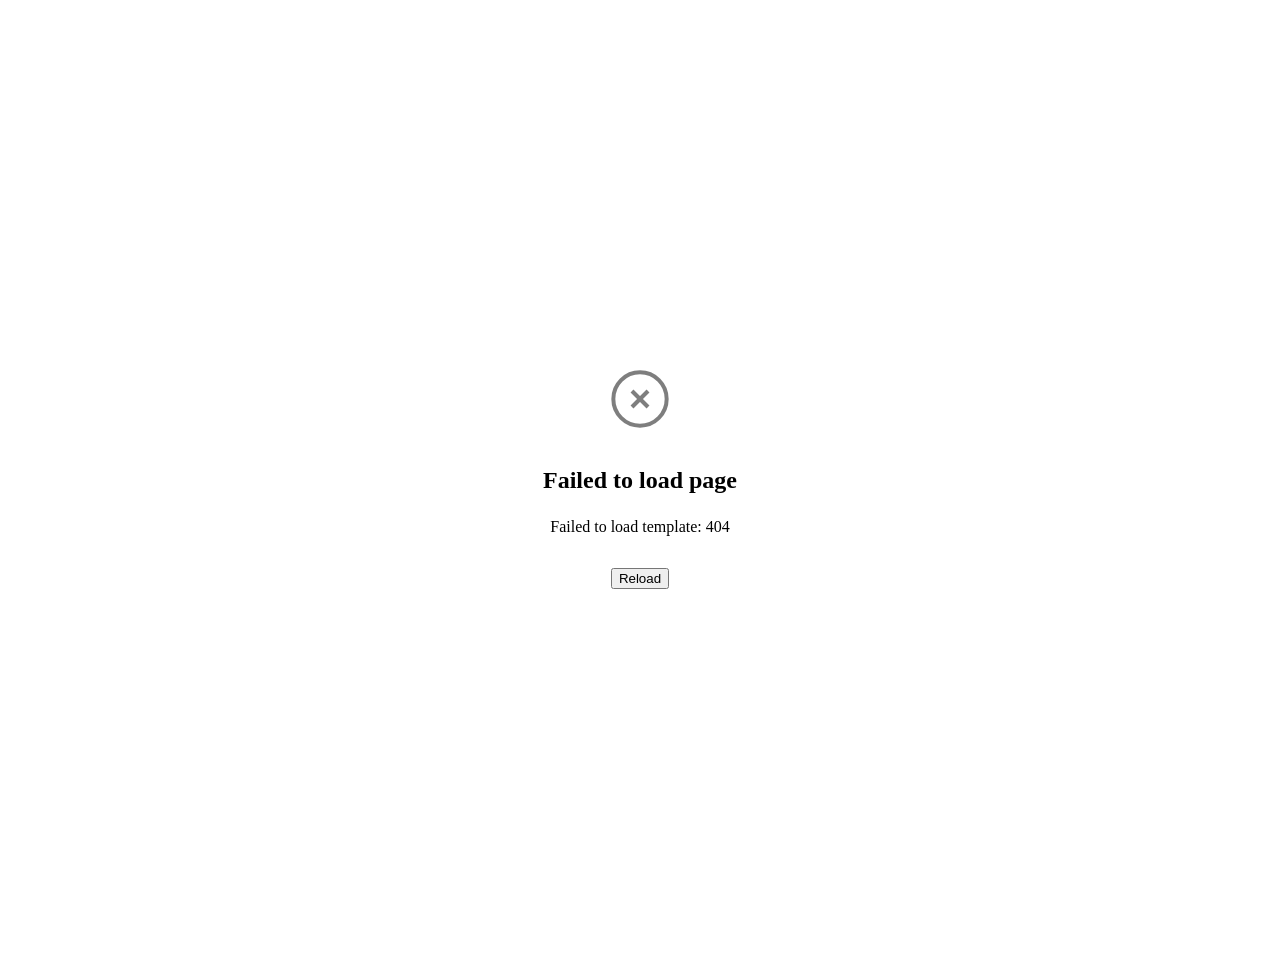
==== commit c59db307: "feat: port 7000 migration + premium redesign + docker fixes - Port migration: 8000 -> 7000 (Dockerfi" ====
--- a/frontend/index.html
+++ b/frontend/index.html
@@ -1,126 +1,95 @@
 <!DOCTYPE html>
-<html lang="es">
+<html lang="en">
 <head>
     <meta charset="UTF-8">
-    <meta name="viewport" content="width=device-width, initial-scale=1.0, user-scalable=no">
-    <title>Smart Wardrobe - Outfit System</title>
+    <meta name="viewport" content="width=device-width, initial-scale=1.0">
+    <title>Smart Wardrobe</title>
     <link rel="stylesheet" href="/static/css/style.css">
-    <link rel="icon" type="image/svg+xml" href="/static/img/favicon.svg">
 </head>
 <body>
-    <div id="app" class="app-shell">
-        <!-- Navigation bar (hidden on kiosk mode) -->
-        <nav class="app-nav hidden-kiosk" id="appNav">
-            <div class="nav-brand">
-                <svg width="28" height="28" viewBox="0 0 24 24" fill="none" stroke="currentColor" stroke-width="2">
-                    <path d="M20 21v-2a4 4 0 0 0-4-4H8a4 4 0 0 0-4 4v2"></path>
-                    <circle cx="12" cy="7" r="4"></circle>
-                </svg>
-                <span>Smart Wardrobe</span>
-            </div>
-            <div class="nav-links">
-                <a href="/kiosk" class="nav-link" data-route="kiosk">
-                    <svg width="20" height="20" viewBox="0 0 24 24" fill="none" stroke="currentColor" stroke-width="2">
-                        <rect x="2" y="3" width="20" height="14" rx="2" ry="2"></rect>
-                        <path d="M8 21h8"></path>
-                        <path d="M12 17v4"></path>
-                    </svg>
-                    <span>Kiosco</span>
-                </a>
-                <a href="/settings" class="nav-link" data-route="settings">
-                    <svg width="20" height="20" viewBox="0 0 24 24" fill="none" stroke="currentColor" stroke-width="2">
-                        <circle cx="12" cy="12" r="3"></circle>
-                        <path d="M19.4 15a1.65 1.65 0 0 0 .33 1.82l.06.06a2 2 0 0 1 0 2.83 2 2 0 0 1-2.83 0l-.06-.06a1.65 1.65 0 0 0-1.82-.33 1.65 1.65 0 0 0-1 1.51V21a2 2 0 0 1-2 2 2 2 0 0 1-2-2v-.09A1.65 1.65 0 0 0 9 19.4a1.65 1.65 0 0 0-1.82.33l-.06.06a2 2 0 0 1-2.83 0 2 2 0 0 1 0-2.83l.06-.06a1.65 1.65 0 0 0 .33-1.82 1.65 1.65 0 0 0-1.51-1H3a2 2 0 0 1-2-2 2 2 0 0 1 2-2h.09A1.65 1.65 0 0 0 4.6 9a1.65 1.65 0 0 0-.33-1.82l-.06-.06a2 2 0 0 1 0-2.83 2 2 0 0 1 2.83 0l.06.06a1.65 1.65 0 0 0 1.82.33H9a1.65 1.65 0 0 0 1-1.51V3a2 2 0 0 1 2-2 2 2 0 0 1 2 2v.09a1.65 1.65 0 0 0 1 1.51 1.65 1.65 0 0 0 1.82-.33l.06-.06a2 2 0 0 1 2.83 0 2 2 0 0 1 0 2.83l-.06.06a1.65 1.65 0 0 0-.33 1.82V9a1.65 1.65 0 0 0 1.51 1H21a2 2 0 0 1 2 2 2 2 0 0 1-2 2h-.09a1.65 1.65 0 0 0-1.51 1z"></path>
-                    </svg>
-                    <span>Administración</span>
-                </a>
-            </div>
-        </nav>
+    <main id="mainContent"></main>
 
-        <!-- Main content container -->
-        <main id="mainContent" class="main-content">
-            <!-- Content will be loaded dynamically based on route -->
-        </main>
-    </div>
+    <!-- Toast Container (global) -->
+    <div class="toast-container" id="toastContainer" role="region" aria-label="Notifications" aria-live="polite"></div>
 
-    <!-- Toast container for notifications -->
-    <div class="toast-container" id="toastContainer" aria-live="polite"></div>
+    <script type="module">
+        // SPA Router
+        const routes = {
+            '/kiosk': {
+                template: '/templates/kiosk.html',
+                load: () => import('/static/js/kiosk.js')
+            },
+            '/settings': {
+                template: '/templates/settings.html',
+                load: () => import('/static/js/settings.js')
+            }
+        };
 
-    <!-- Load route-specific modules -->
-    <script type="module">
-        import { api } from '/static/js/api.js';
-        
-        // Make api globally available
-        window.api = api;
-        
-        // Simple router
-        const routes = {
-            '/kiosk': () => import('/static/js/kiosk.js'),
-            '/settings': () => import('/static/js/settings.js')
-        };
-        
+        let currentRoute = null;
+
         async function loadRoute(path) {
-            const mainContent = document.getElementById('mainContent');
-            const nav = document.getElementById('appNav');
-            
-            // Show/hide nav based on route
-            if (path === '/kiosk') {
-                nav.classList.add('hidden-kiosk');
-                document.body.classList.add('kiosk-mode');
-            } else {
-                nav.classList.remove('hidden-kiosk');
-                document.body.classList.remove('kiosk-mode');
+            // Normalize path
+            const normalizedPath = path === '/' || path === '' ? '/kiosk' : path;
+            const route = routes[normalizedPath];
+
+            if (!route) {
+                console.warn(`Route not found: ${normalizedPath}, redirecting to /kiosk`);
+                window.location.hash = '/kiosk';
+                return;
             }
-            
-            // Update active nav link
-            document.querySelectorAll('.nav-link').forEach(link => {
-                link.classList.toggle('active', link.dataset.route === path.replace('/', ''));
-            });
-            
-            // Load route module
-            if (routes[path]) {
-                try {
-                    mainContent.innerHTML = '<div class="route-loading"><div class="spinner"></div><p>Cargando...</p></div>';
-                    await routes[path]();
-                } catch (error) {
-                    console.error('Error loading route:', error);
-                    mainContent.innerHTML = `
-                        <div class="route-error">
-                            <h2>Error al cargar la página</h2>
-                            <p>${error.message}</p>
-                            <button class="btn btn-primary" onclick="location.reload()">Recargar</button>
-                        </div>
-                    `;
+
+            try {
+                // 1. Fetch template HTML
+                const response = await fetch(route.template);
+                if (!response.ok) throw new Error(`Failed to load template: ${response.status}`);
+                const html = await response.text();
+
+                // 2. Inject into main content
+                const mainContent = document.getElementById('mainContent');
+                mainContent.innerHTML = html;
+
+                // 3. Dynamic import module
+                const module = await route.load();
+
+                // 4. Call exported init function
+                if (normalizedPath === '/kiosk' && module.initKioskUI) {
+                    module.initKioskUI();
+                } else if (normalizedPath === '/settings' && module.initSettingsUI) {
+                    module.initSettingsUI();
                 }
-            } else {
-                // Default to kiosk
-                window.location.href = '/kiosk';
+
+                currentRoute = normalizedPath;
+                document.title = `Smart Wardrobe - ${normalizedPath === '/kiosk' ? 'Kiosk' : 'Settings'}`;
+
+            } catch (error) {
+                console.error('Route loading error:', error);
+                document.getElementById('mainContent').innerHTML = `
+                    <div style="display: flex; flex-direction: column; align-items: center; justify-content: center; min-height: 100dvh; padding: 20px; text-align: center; color: var(--text-muted);">
+                        <svg width="64" height="64" viewBox="0 0 24 24" fill="none" stroke="currentColor" stroke-width="1.5" style="margin-bottom: 16px; opacity: 0.5;">
+                            <circle cx="12" cy="12" r="10"></circle>
+                            <line x1="15" y1="9" x2="9" y2="15"></line>
+                            <line x1="9" y1="9" x2="15" y2="15"></line>
+                        </svg>
+                        <h2 style="margin-bottom: 8px; color: var(--text-secondary);">Failed to load page</h2>
+                        <p>${error.message}</p>
+                        <button class="btn btn-primary" onclick="window.location.reload()" style="margin-top: 16px;">Reload</button>
+                    </div>
+                `;
             }
         }
-        
-        // Handle navigation
-        function navigate(path) {
-            window.history.pushState({}, '', path);
+
+        // Handle hash changes
+        function handleHashChange() {
+            const path = window.location.hash.slice(1) || '/';
             loadRoute(path);
         }
-        
-        // Intercept link clicks
-        document.addEventListener('click', (e) => {
-            const link = e.target.closest('a[data-route]');
-            if (link) {
-                e.preventDefault();
-                navigate('/' + link.dataset.route);
-            }
-        });
-        
-        // Handle browser back/forward
-        window.addEventListener('popstate', () => {
-            loadRoute(window.location.pathname);
-        });
-        
+
         // Initial load
-        const initialPath = window.location.pathname || '/kiosk';
-        loadRoute(initialPath);
+        window.addEventListener('hashchange', handleHashChange);
+        handleHashChange();
+
+        // Expose for debugging
+        window.loadRoute = loadRoute;
     </script>
 </body>
 </html>
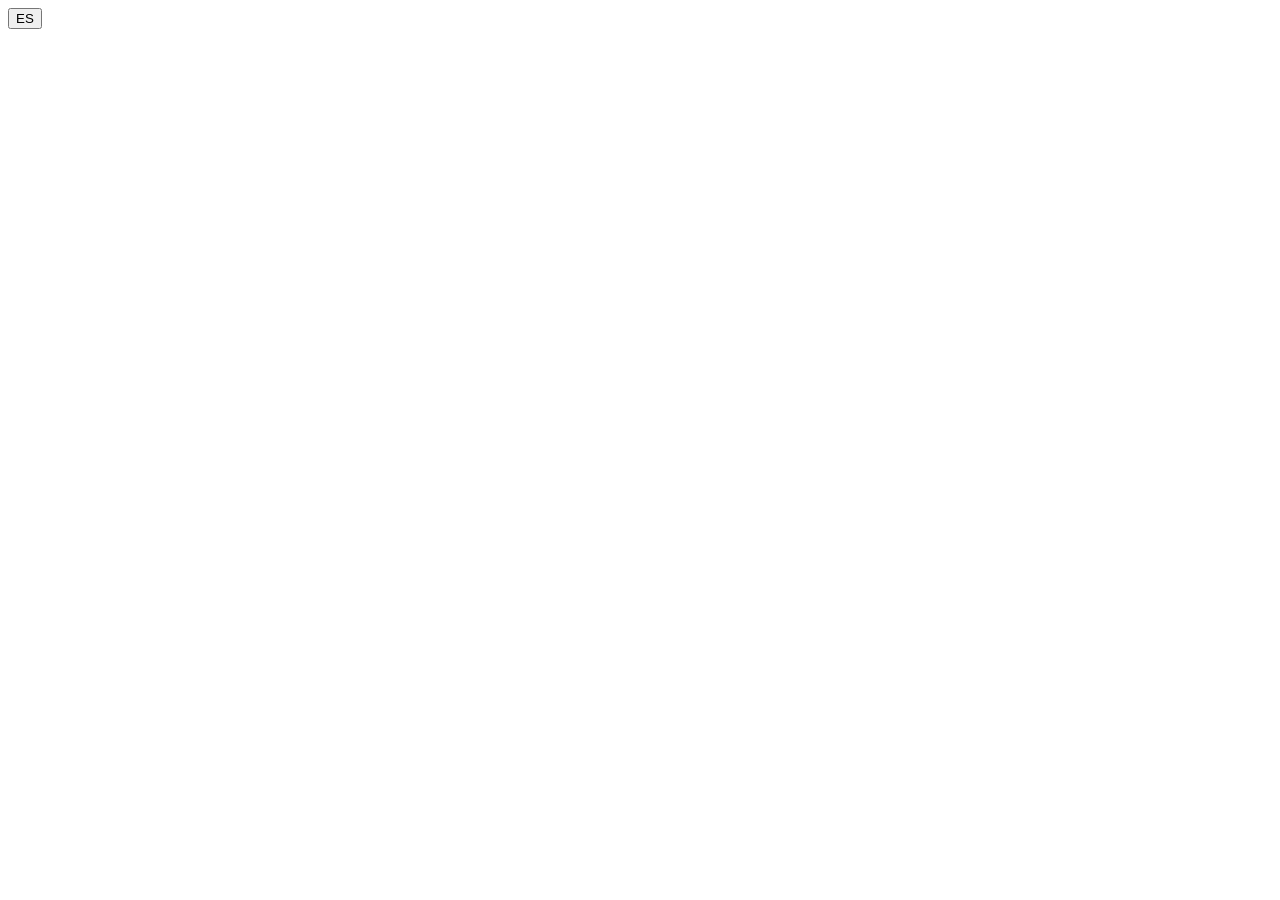
==== commit f9e7e47e: "Fixed UI problems" ====
--- a/frontend/index.html
+++ b/frontend/index.html
@@ -9,10 +9,14 @@
 <body>
     <main id="mainContent"></main>
 
+    <button id="langToggle" class="lang-toggle" type="button" aria-label="Change language" data-i18n-lang-label>ES</button>
+
     <!-- Toast Container (global) -->
     <div class="toast-container" id="toastContainer" role="region" aria-label="Notifications" aria-live="polite"></div>
 
     <script type="module">
+        import { initI18n, applyTranslations, toggleLanguage } from '/static/js/i18n.js';
+
         // SPA Router
         const routes = {
             '/kiosk': {
@@ -47,6 +51,7 @@
                 // 2. Inject into main content
                 const mainContent = document.getElementById('mainContent');
                 mainContent.innerHTML = html;
+                applyTranslations(mainContent);
 
                 // 3. Dynamic import module
                 const module = await route.load();
@@ -84,9 +89,26 @@
             loadRoute(path);
         }
 
-        // Initial load
+        // Resolve the route to load on first page load: prefer the hash
+        // (in-app navigation always sets one), but if the browser was pointed
+        // directly at a real path like /settings (typed URL, bookmark, reload),
+        // fall back to the pathname so it doesn't silently default to /kiosk.
+        function initialPath() {
+            if (window.location.hash) {
+                return window.location.hash.slice(1) || '/';
+            }
+            const path = window.location.pathname;
+            if (path && routes[path]) {
+                return path;
+            }
+            return '/';
+        }
+
         window.addEventListener('hashchange', handleHashChange);
-        handleHashChange();
+        await initI18n();
+        loadRoute(initialPath());
+
+        document.getElementById('langToggle').addEventListener('click', () => toggleLanguage());
 
         // Expose for debugging
         window.loadRoute = loadRoute;
